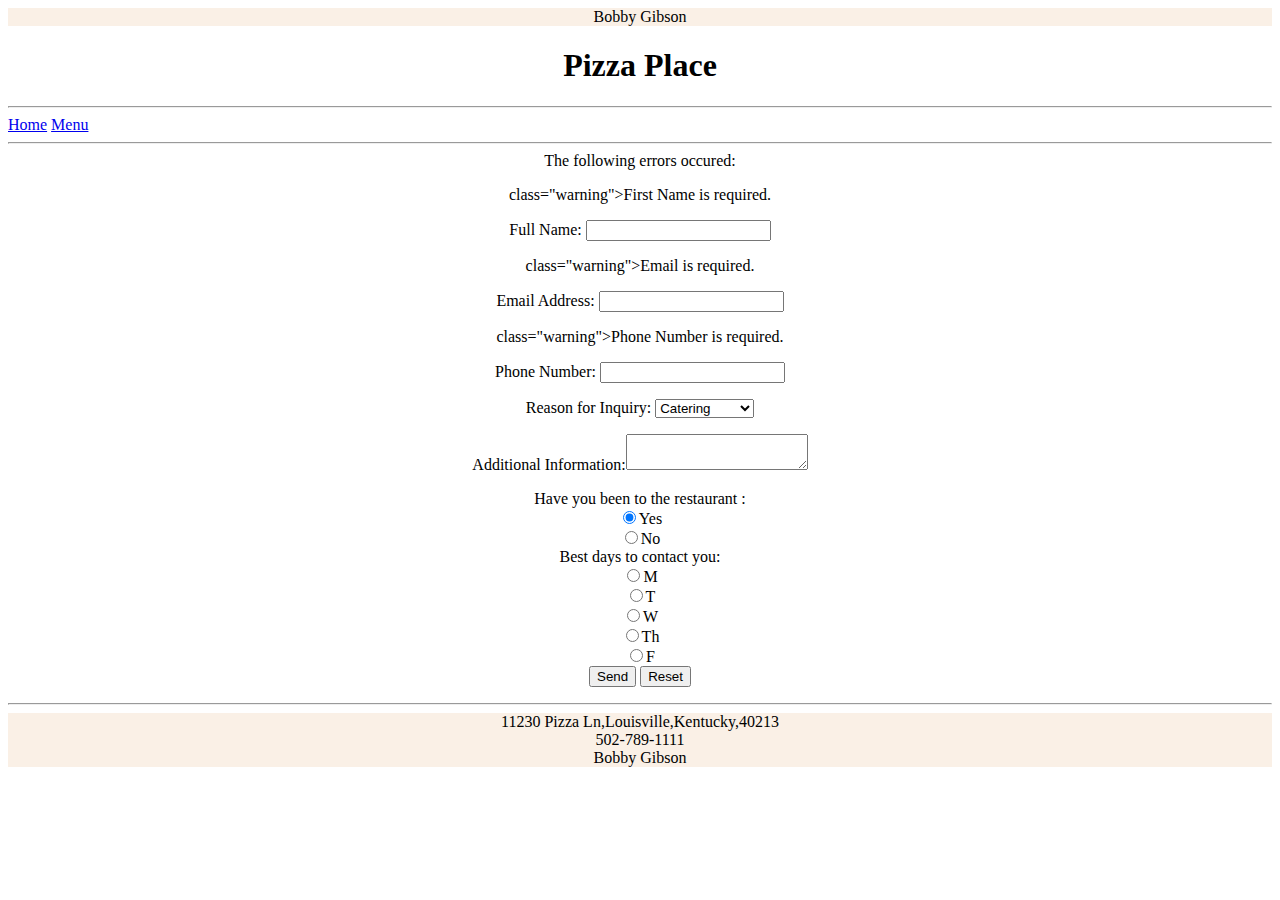
==== contact.html @ 3ef5a6bd "Add files via upload" ====
<!DOCTYPE html>
<html>
<head>
        <header>
                <center>Bobby Gibson</center>
                <style> header {background: linen;}</style>
        </header>
        <link rel="stylesheet" type="text/css"href="stylesheet.css">
        
<title>Contact Us</title>
</head>
<center><h1>Pizza Place</h1></center>
<hr>
<a href="index.html">Home</a>
<a href="menu.html">Menu</a>
<hr>
<body>
    
        <center>
         <div class="warning">
                The following errors occured:
        </div>
         <p>class="warning">First Name is required.</p>
             <label id="fullNameLabel" for="fullName"> Full Name:</label>
             <input id="fullName" name="fullName" type="text"/>
            <p>class="warning">Email is required.</p>
            <label id="EmailLabel" for="Email"> Email Address:</label>
            <input id="Email" name="Email" type="text" />
    <p>class="warning">Phone Number is required.</p>
    <label id="PhoneLabel" for="Phone">Phone Number:</label>
            <input id="Phone" name="Phone" type="text" />
     
    </center>
    </form
       form action="contact.html" method="POST"> <center>
        <p><text>Reason for Inquiry:</text> <select name="reason for inquiry">
        <option value="Catering">Catering</option>
        <option value="Private Party">Private Party</option>
        <option value="Feedback">Feedback</option>
        <option value="Other">Other</option>
        </select></p>
       <p><text>Additional Information:</text><textarea name="Additional Info"></textarea><br/>
        
    </center> </form>

   <center> Have you been to the restaurant :</br>
    <input type="radio" name="answer" value="Yes" checked/>Yes<br/>
    <input type="radio" name="answer" value="No"/>No<br/>
    </center>

    <center>Best days to contact you: </br>
    <input type="radio" name="answer" value="M"/>M</br>
    <input type="radio" name="answer" value="T"/>T</br>
    <input type="radio" name="answer" vaule="W"/>W</br>
    <input type="radio" name="answer" value"Th"/>Th</br>
    <input type="radio" name="answer" value"F"/>F</br>
     </center>
     
     <center><input type="submit" id="SubmitButton" value="Send"/> 
        <input type="reset" id="ResetButton" value="Reset"/><br/></p> </center>
    
     <hr>
<footer>
    <center>11230 Pizza Ln,Louisville,Kentucky,40213</center>
    <center>502-789-1111</center>
<center> Bobby Gibson</center>
<style>footer {background: linen;}</style>

</footer>
    </body>
</html>
---- stylesheet.css ----
header,footer
{
    height: 30px
    background blue
}
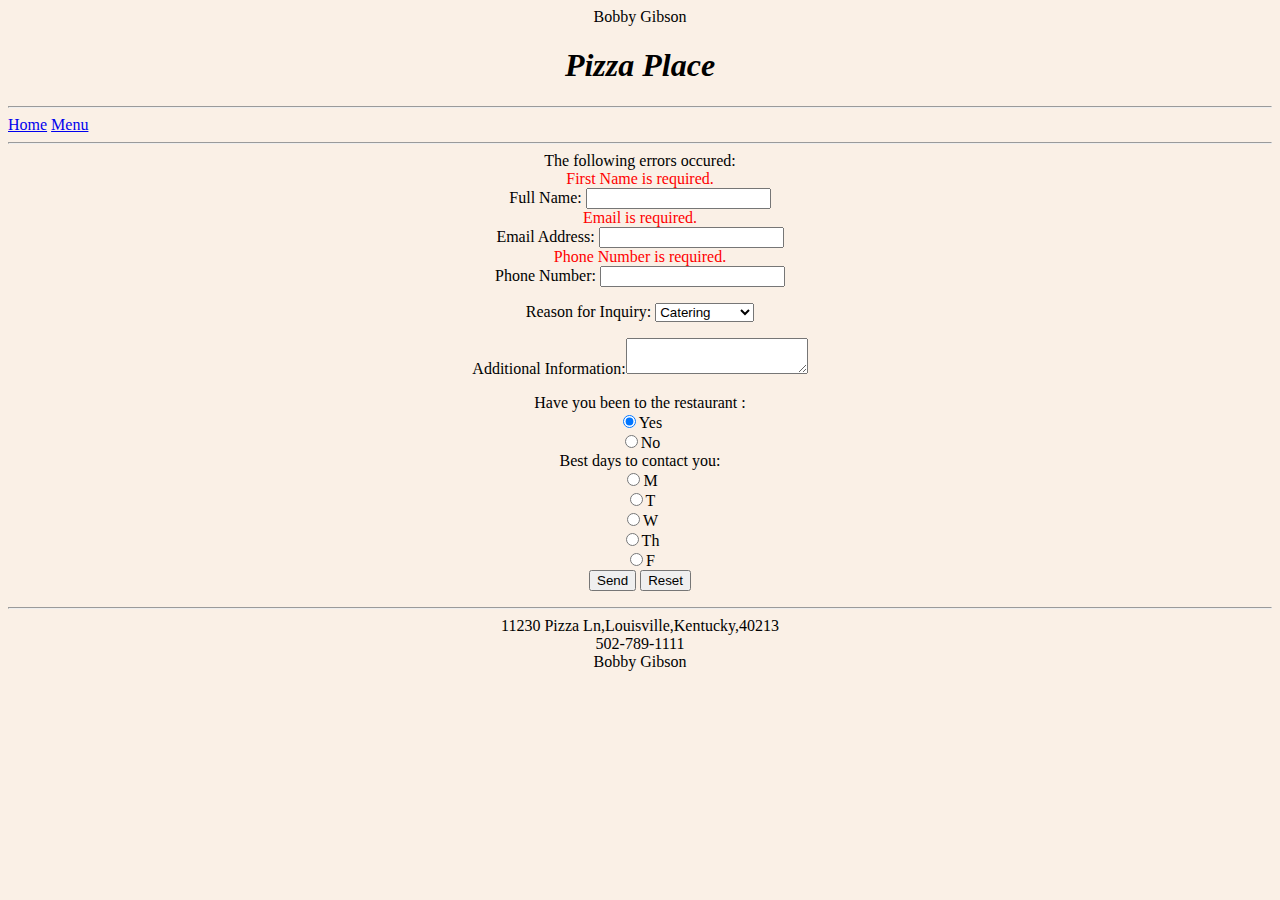
==== commit 10763b33: "Add files via upload" ====
--- a/contact.html
+++ b/contact.html
@@ -6,10 +6,18 @@
                 <style> header {background: linen;}</style>
         </header>
         <link rel="stylesheet" type="text/css"href="stylesheet.css">
-        
+        <style>body
+        { background-color:linen;}
+
+        h1 {
+                font-style: italic
+        }
+                </style>
+                
 <title>Contact Us</title>
 </head>
-<center><h1>Pizza Place</h1></center>
+
+<center><h1>Pizza Place</h1></center></style>
 <hr>
 <a href="index.html">Home</a>
 <a href="menu.html">Menu</a>
@@ -20,19 +28,18 @@
          <div class="warning">
                 The following errors occured:
         </div>
-         <p>class="warning">First Name is required.</p>
+         <div style="color:red;">First Name is required.</div>
              <label id="fullNameLabel" for="fullName"> Full Name:</label>
              <input id="fullName" name="fullName" type="text"/>
-            <p>class="warning">Email is required.</p>
+            <div style="color:red;">Email is required.</div>
             <label id="EmailLabel" for="Email"> Email Address:</label>
             <input id="Email" name="Email" type="text" />
-    <p>class="warning">Phone Number is required.</p>
+    <div style="color:red;">Phone Number is required.</div>
     <label id="PhoneLabel" for="Phone">Phone Number:</label>
             <input id="Phone" name="Phone" type="text" />
-     
-    </center>
-    </form
-       form action="contact.html" method="POST"> <center>
+        </center>
+        </form>
+      <center>
         <p><text>Reason for Inquiry:</text> <select name="reason for inquiry">
         <option value="Catering">Catering</option>
         <option value="Private Party">Private Party</option>
